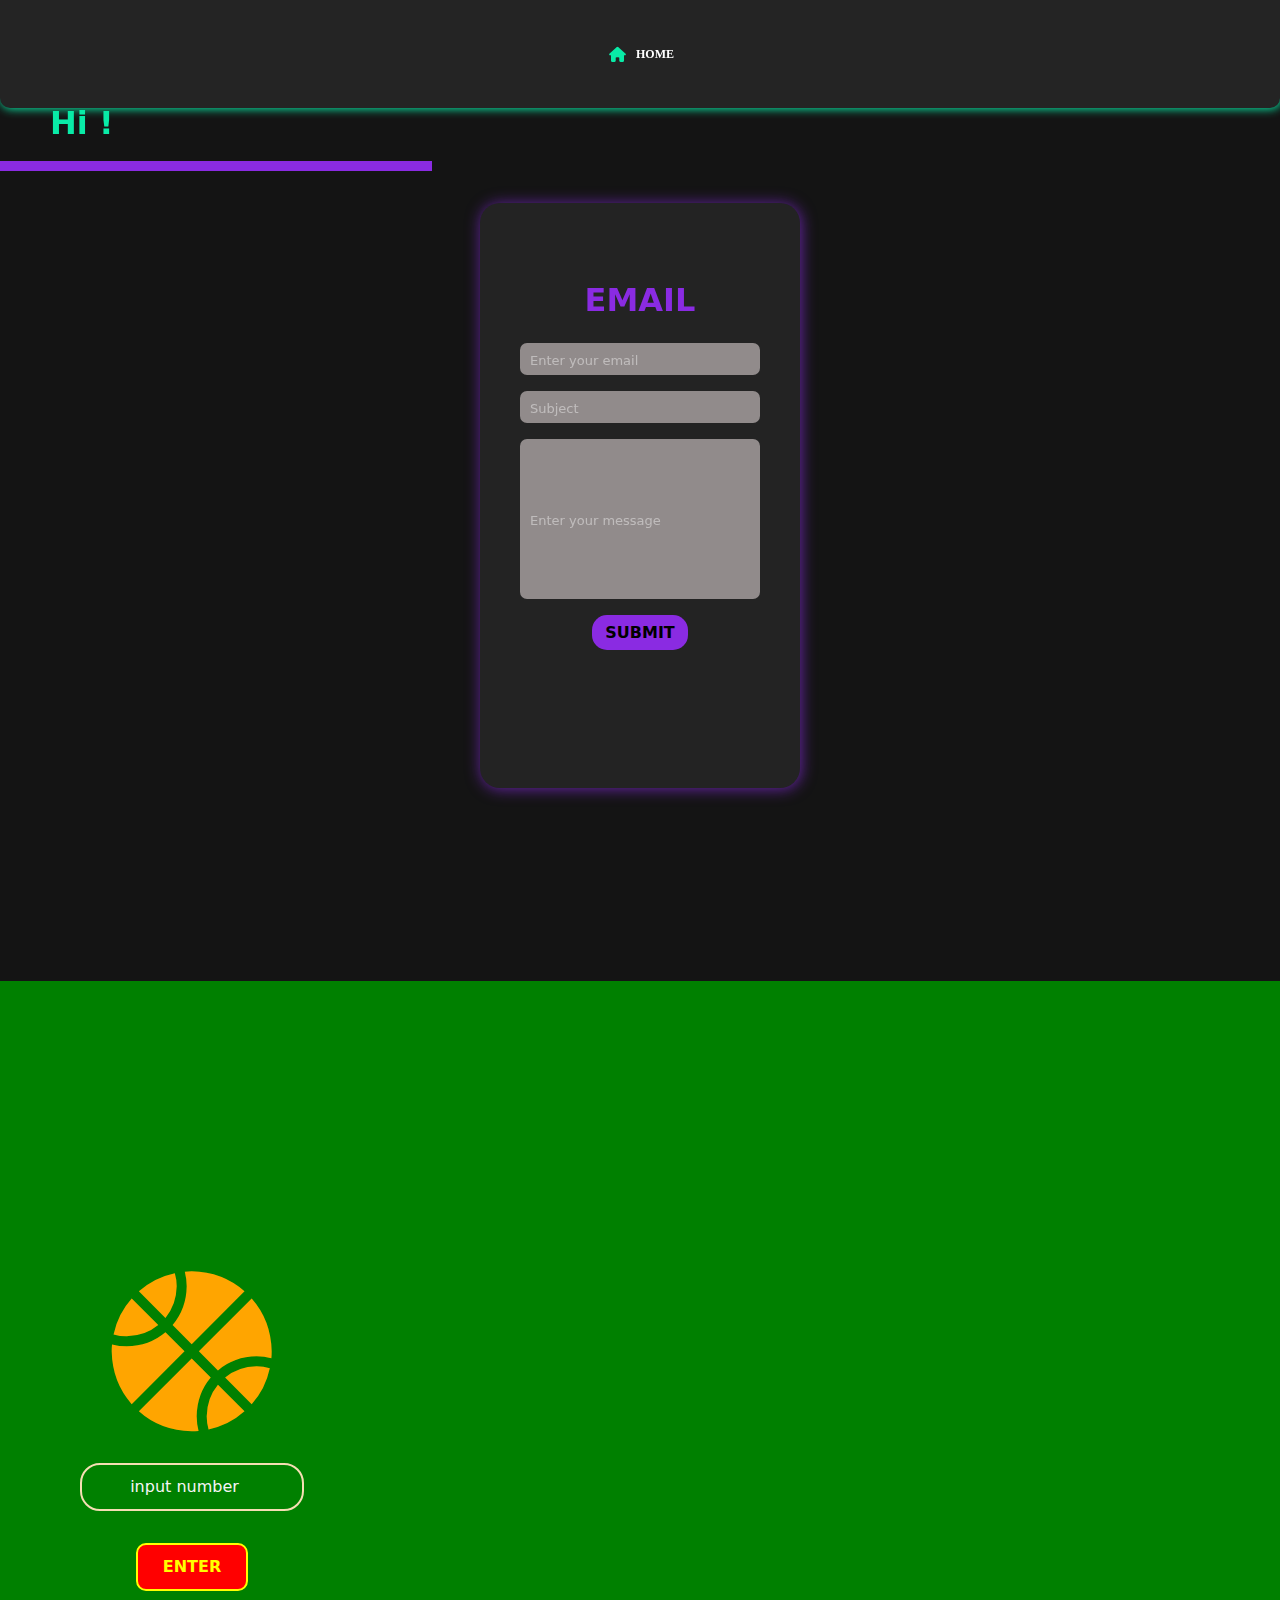
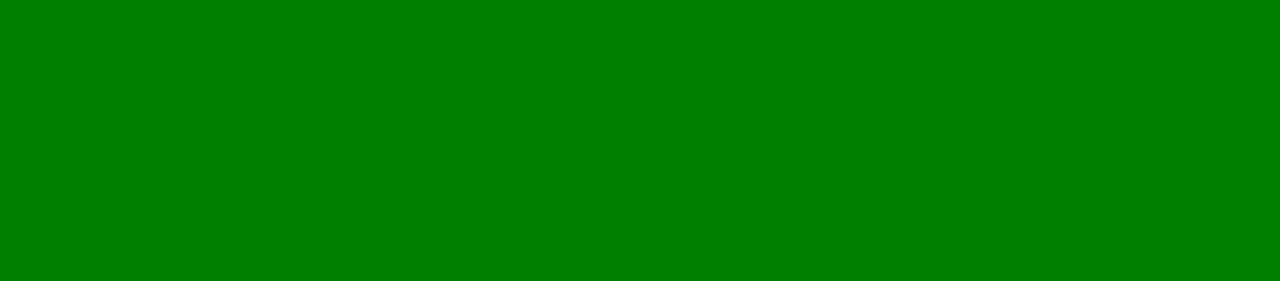
==== pages/page1/index.html @ 79e40d09 "add: Html, Css and JavaScript" ====
<!DOCTYPE html>
<html lang="en">
<head>
    <meta charset="UTF-8">
    <meta name="viewport" content="width=device-width, initial-scale=1.0">
    <title>Document</title>
    <link rel="stylesheet" href="./assets/css/style.css">
    <link href="https://cdn.jsdelivr.net/npm/bootstrap@5.3.3/dist/css/bootstrap.min.css" rel="stylesheet" integrity="sha384-QWTKZyjpPEjISv5WaRU9OFeRpok6YctnYmDr5pNlyT2bRjXh0JMhjY6hW+ALEwIH" crossorigin="anonymous">
    <link rel="stylesheet" href="https://cdnjs.cloudflare.com/ajax/libs/font-awesome/6.5.2/css/all.min.css">
    <link href="https://stackpath.bootstrapcdn.com/bootstrap/5.1.3/css/bootstrap.min.css" rel="stylesheet">
    <link href="https://unpkg.com/aos@2.3.1/dist/aos.css" rel="stylesheet">
</head>
<body>
    <header class="header-bottom">
        <div class="button">   
            <a href="../../index.html">
                <button>
                    <i class="fa-solid fa-house"></i>
                    HOME 
                </button>
            </a>
        </div>
    </header>
    <div id="pop-up" data-aos="zoom-in-right" data-aos-delay="200">
    </div>
    <section class="section1">
            <div class="holder" id="holder" data-aos="zoom-out-left" data-aos-delay="200">
                <h2>EMAIL</h2>
                <input type="email" name="email" id="emailAdd" placeholder="Enter your email">                    
                <input type="text" id="subject" placeholder="Subject">
                <input type="text" id="message" placeholder="Enter your message">
                <button id="submit" onclick="submit()">SUBMIT</button>
                <h1 id="hidden"><i class="fa-solid fa-circle-check"></i>Sent!</h1>
            </div>
        </div>
    </section>
    <section class="section2">
        <div class="left">
            <i class="fa-solid fa-basketball"></i>
            <input type="number" placeholder="input number" id="input"> 
            <button onclick="btn()">ENTER</button>
        </div>
        <div class="right">
            <div id="output">
            </div>
        </div>

    </section>

</body>
<script src="https://unpkg.com/aos@2.3.1/dist/aos.js"></script>
<script>
  AOS.init();
</script>
<script src="./assets/js/scripts.js"></script>
</html>
---- pages/page1/assets/css/style.css ----
.header-bottom {
    display: inline-flex;  
    position: fixed;
    justify-content: center;
    height: 8vh;
    width: 100%;
    top: 0;
    z-index: 1;
    background-color: rgba(245, 245, 245, 0.075);
    color: black;
    box-shadow: 1px 1px 10px whitesmoke;
    border-radius:  0px 0px 10px 10px;
    transition-duration: 0.1s;

    &:hover{
        height: 12vh;
        box-shadow: 1px 1px 10px rgb(9, 235, 167);

        & > .button{
            & > a:nth-child(4) > button > i {
                border: none;
            }   
            
            & > h1{
                display: flex;
                position: relative;
                font-size: 20px;
                border-right: 2px solid black;
                width: 7rem;
            }

           & > a > button{
            visibility: visible;
           }
        }
    }
            & > .button {
                display: flex;
                align-items: center;
                justify-content: center;
                gap: 2rem;
                flex-direction: row;
                margin-left: 3px;
                width: 80%;

                & > button > i {
     
                        border-bottom: 2px solid rgb(9, 235, 167);
                        height: 2.2rem;
                        width: 2.5rem;
                        display: flex;
                        justify-content: center;
                        align-items: center;
                    }
                    
                & > a {
                    text-decoration: none;

                    & > button{
                        display: flex;
                        border: none;
                        color: white;
                        font-family: "Playwrite DE VA", cursive;
                        font-size: 12px;
                        font-weight: 600;
                        width: 7rem;
                        height: 2rem;
                        align-items: center;
                        justify-content: center;
                        gap: 10px;
                        visibility: hidden;
                        background-color: transparent;

                        & > i{
                            color: rgb(9, 235, 167);
                            font-size: 15px;
                            visibility: visible;
                        }

                        &:hover{
                            border-bottom: 3px solid rgb(9, 235, 167);
                        }
                    }
            }
    }
}

    ::-webkit-scrollbar {
        width: 1.1rem; /* Width of the scrollbar */
        scroll-behavior: smooth;
      }
      
      ::-webkit-scrollbar-thumb {
        background: linear-gradient(to bottom, rgb(9, 235, 167)0%, rgb(107, 253, 253) 50%,rgb(2, 253, 253)100%);
        border-radius: 10px;
      }
      
      ::-webkit-scrollbar-thumb:hover {
        background: linear-gradient(to top, rgb(5, 231, 235) 0%, rgba(31,29,30,1) 100%);
      }
      
      ::-webkit-scrollbar-track {
        background: linear-gradient(to top, rgb(103, 103, 104) 0%, rgba(31,29,30,1) 100%);
    }

body{
    background: radial-gradient(circle, rgb(20, 20, 20) 0%, rgb(20, 20, 20) 100%);
}

#pop-up{
    display: flex;
    height: 10vh;
    margin-top: 11vh;
    padding-left: 50px;
    font-weight: 800;
    text-align: center;
    height: 8vh;
    width: 27rem;
    border-bottom: 10px solid blueviolet;
    font-size: 2rem;
    color: rgb(9, 235, 167);
    
}

.section1{
    display: flex;
    justify-content: center;
    height: 90vh;

        & > .holder{
            display: flex;
            height: 65vh;
            width: 20rem;
            background-color: rgba(255, 255, 255, 0.068);
            flex-direction: column;
            justify-content: center;
            align-items: center;
            gap: 1rem;
            border-radius: 20px;
            box-shadow: 1px 1px 15px rgba(137, 43, 226, 0.705);   
            margin-top: 2rem;

                    
            & > h2{
            color: blueviolet;
            font-weight: 800;
            
            }   

            & > input:nth-child(4){
                display: flex;
                height: 10rem;
                width: 15rem;

            }
            
        & > button{
                display: flex;
                height: 2.2rem;
                width: 6rem;
                justify-content: center;
                align-items: center;
                border: none;
                border-radius: 15px;
                background-color: blueviolet;
                font-weight: 700;
                transition: 0.2s ;

                &:hover{
                    border: 1.5px solid blueviolet;
                    background-color: whitesmoke;
                }
            }

         & > h1{
            display: flex;
            justify-content: center;
            align-items: center;
            font-weight: 800;
            font-size: 30px;
            visibility: hidden;
            color: rgb(14, 241, 14);
            gap: 5px;
         }
            
            & > input{
                display: flex;
                height: 2rem;
                width: 15rem;
                border-radius: 7px;
                border: none;
                background-color: rgb(145, 139, 139);
                padding: 10px;
                
                &::placeholder{
                    font-size: 13px;
                    color: rgba(255, 255, 255, 0.425);
                }
               
            }
       
        }
    }

.section2 {
    display: flex;
    flex-direction: row;
    height: 100vh;
    width: 100%;
    background-color: green;

    & > .left{
        display: flex; 
        flex-direction: column;
        justify-content: center;
        align-items: center;
        width: 30%;
        gap: 2rem;

        & > i{
            color: orange;
            font-size: 10rem;
            animation: ball 2s infinite ease;
        }

        & > input{
            display: flex;
            justify-content: center;
            align-items: center;
            background-color: transparent;
            border-radius: 20px;
            border: 2px solid wheat;
            color: aliceblue;  
            padding: 10px;

            
            &::placeholder{
                text-align: center;
                color: whitesmoke;
            }
        }

        & > button {
            display: flex;
            border: 2px solid yellow;
            border-radius: 10px;
            padding: 10px;
            width: 7rem;
            font-weight: 800;
            color: yellow;
            justify-content: center;
            background-color: red;
        }
    }

    & > .right {
        display: flex;
        flex-direction: row ;
        gap: 3rem;
        height: 100%;
        width:70%;
        justify-content: center;
        align-items: center;
        font-size: 2rem;

     & > #output{
        display: flex;
        justify-items: center;
        align-items: center;
        text-align: center;
        font-size: 2rem;
        gap: 2rem;
        flex-wrap: wrap;
        color: red;
     }
        
    }
}

@keyframes ball {
    0%{

    }
    50%{
        transform:translateY(-50px) rotate(60deg) ;
    }
    100%{
        transform: translateY(0) rotate(0deg);
    }
}
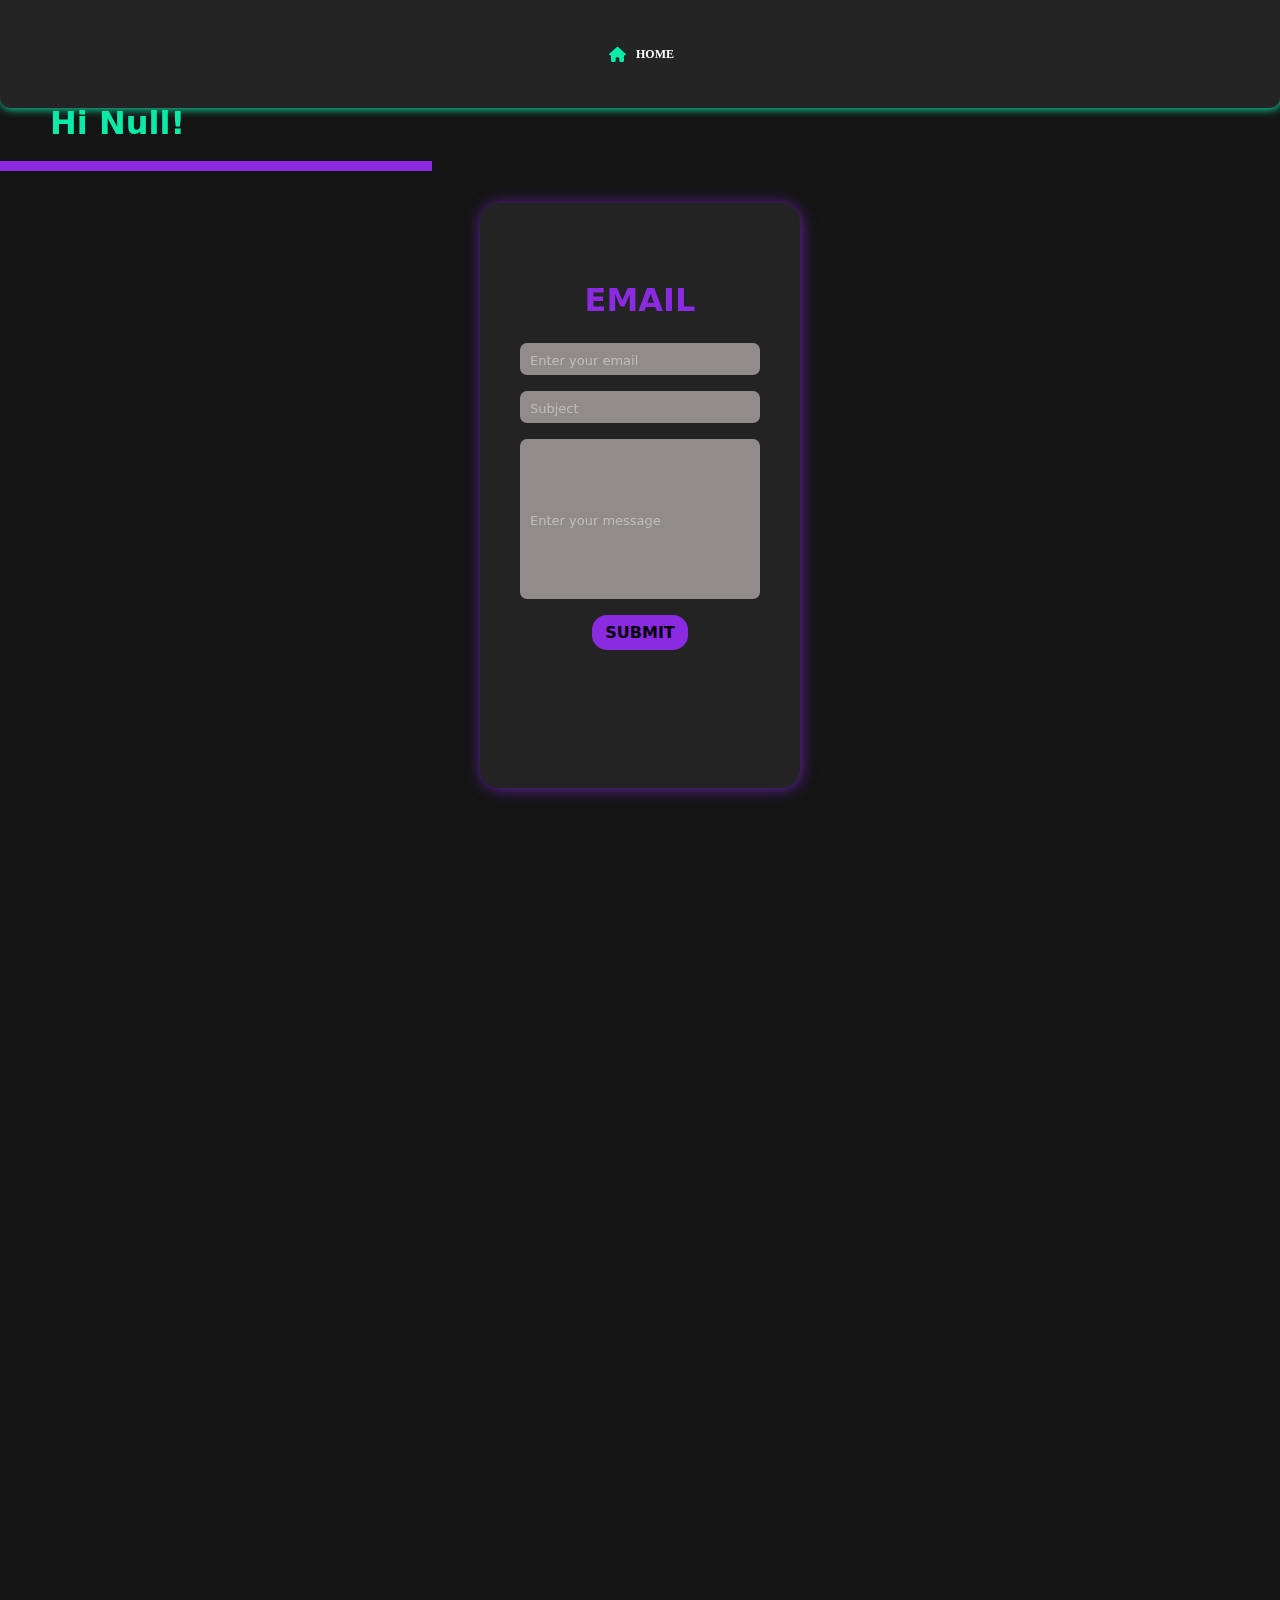
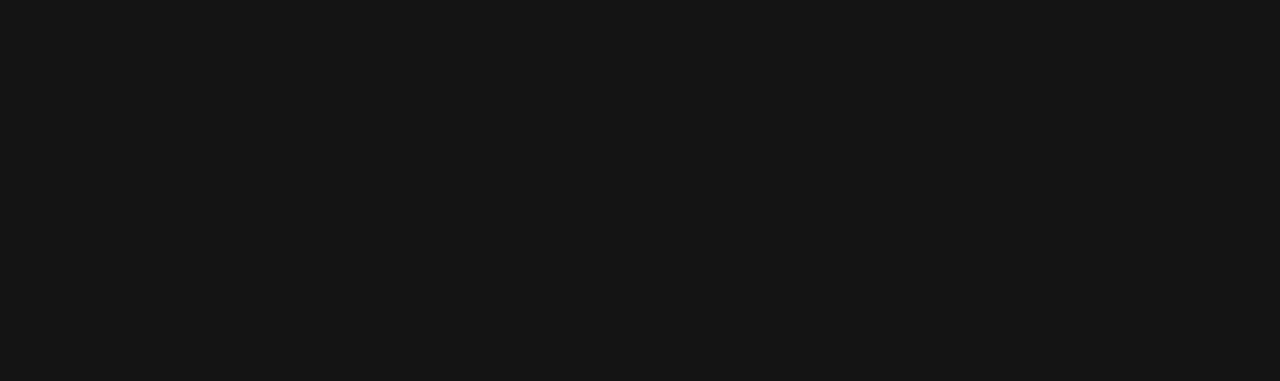
==== commit 5b175d96: "css changes" ====
--- a/pages/page1/index.html
+++ b/pages/page1/index.html
@@ -34,10 +34,11 @@
             </div>
         </div>
     </section>
-    <section class="section2">
+    <section class="section2" data-aos="fade-up" data-aos-anchor-placement="center-bottom" >
         <div class="left">
+            <h2>For Loop</h2>
             <i class="fa-solid fa-basketball"></i>
-            <input type="number" placeholder="input number" id="input"> 
+            <input type="number" placeholder="Input number" id="input"> 
             <button onclick="btn()">ENTER</button>
         </div>
         <div class="right">
--- a/pages/page1/assets/css/style.css
+++ b/pages/page1/assets/css/style.css
@@ -207,7 +207,7 @@
     flex-direction: row;
     height: 100vh;
     width: 100%;
-    background-color: green;
+    background: radial-gradient(circle, rgb(20, 20, 20) 0%, rgb(39, 37, 37) 100%);
 
     & > .left{
         display: flex; 
@@ -217,6 +217,13 @@
         width: 30%;
         gap: 2rem;
 
+        & > h2{
+            font-weight: 900;
+            padding-bottom: 30px;
+            font-size: 3rem;
+            color: red;
+        }
+
         & > i{
             color: orange;
             font-size: 10rem;
@@ -229,14 +236,16 @@
             align-items: center;
             background-color: transparent;
             border-radius: 20px;
-            border: 2px solid wheat;
-            color: aliceblue;  
-            padding: 10px;
+            border: 3px solid yellow;
+            color: yellow;
+            padding: 7px;
+            width: 10rem;
 
             
             &::placeholder{
                 text-align: center;
-                color: whitesmoke;
+                color: gray;
+                font-weight: 700;
             }
         }
 
@@ -246,10 +255,17 @@
             border-radius: 10px;
             padding: 10px;
             width: 7rem;
+            height: 2.5rem;
             font-weight: 800;
             color: yellow;
             justify-content: center;
+            align-items: center;
             background-color: red;
+
+            &:hover{
+                transition: 0.4s ease;
+                background-color: green ;
+            }
         }
     }
 
@@ -262,6 +278,8 @@
         justify-content: center;
         align-items: center;
         font-size: 2rem;
+        border-left: 3px dashed yellow;
+        padding: 20px;
 
      & > #output{
         display: flex;
@@ -272,6 +290,7 @@
         gap: 2rem;
         flex-wrap: wrap;
         color: red;
+        padding: 20px;
      }
         
     }
